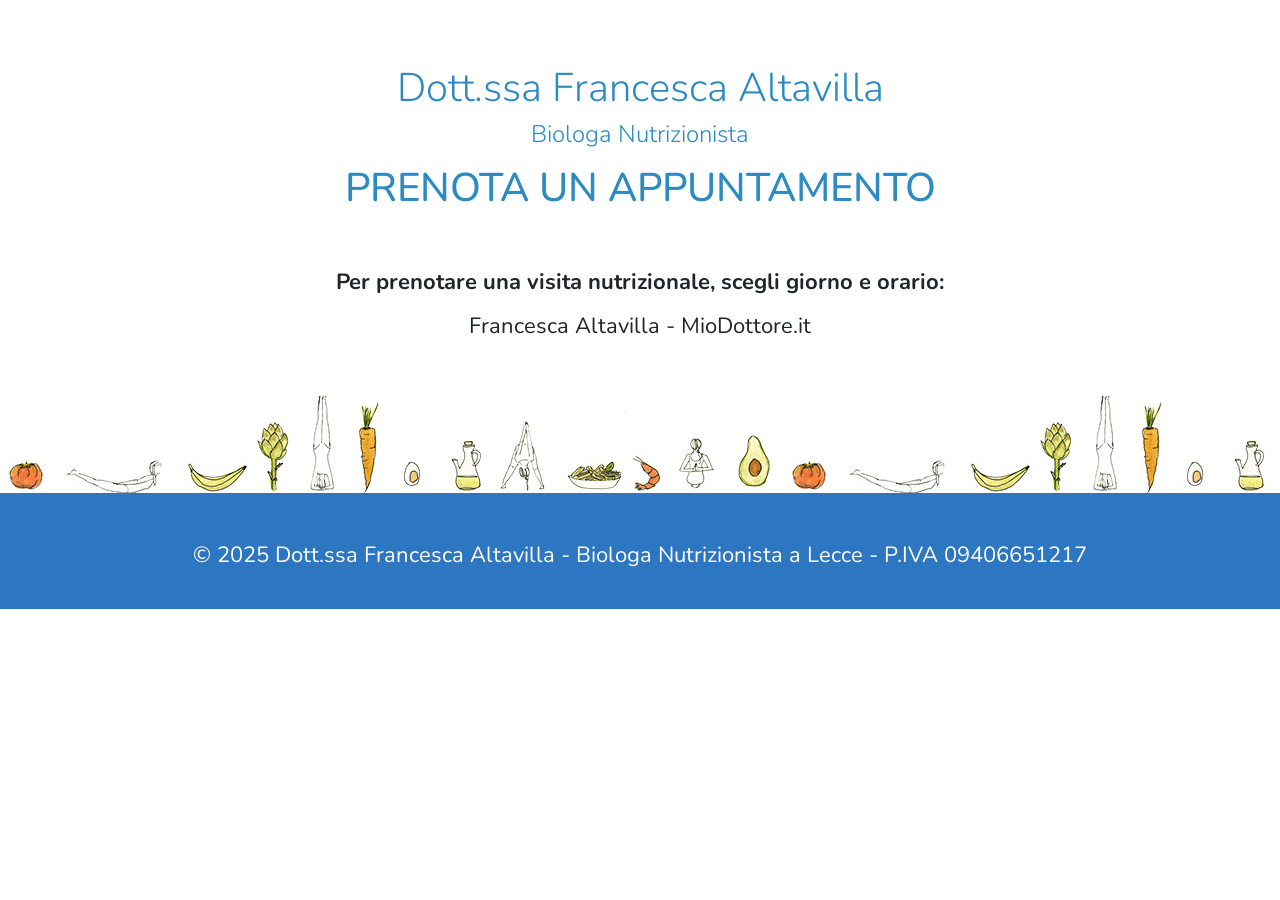
==== prenota.html @ 34f43575 "add pagina prenota" ====
<!DOCTYPE html>
<html lang="it">
<head>
    <!-- Google Tag Manager -->
    <script>(function(w,d,s,l,i){w[l]=w[l]||[];w[l].push({'gtm.start':
    new Date().getTime(),event:'gtm.js'});var f=d.getElementsByTagName(s)[0],
    j=d.createElement(s),dl=l!='dataLayer'?'&l='+l:'';j.async=true;j.src=
    'https://www.googletagmanager.com/gtm.js?id='+i+dl;f.parentNode.insertBefore(j,f);
    })(window,document,'script','dataLayer','GTM-TH2BDK49');</script>
    <!-- End Google Tag Manager -->
    <meta charset="UTF-8">
    <meta name="viewport" content="width=device-width, initial-scale=1.0">
    <title>Prenota una visita con Francesca Altavilla - Biologa Nutrizionista a Lecce</title>
    <meta name="description" content="Prenota una visita con Francesca Altavilla, Biologa Nutrizionista a Lecce. Percorsi nutrizionali personalizzati per donne, sportivi, vegetariani e vegani. Analisi della composizione corporea (BIA).">
    <meta name="keywords" content="prenotazione, visita, biologa nutrizionista, lecce, dieta, alimentazione, nutrizione, biologa, francesca altavilla, bia, impedenziometria">
    <link href="https://cdn.jsdelivr.net/npm/bootstrap@5.3.0/dist/css/bootstrap.min.css" rel="stylesheet">
    <link rel="stylesheet" href="css/style.css">
</head>
<body>
    <!-- Google Tag Manager (noscript) -->
    <noscript><iframe src="https://www.googletagmanager.com/ns.html?id=GTM-TH2BDK49" height="0" width="0" style="display:none;visibility:hidden"></iframe></noscript>
    <!-- End Google Tag Manager (noscript) -->
    <div class="pt-5 pb-2 pb-md-5">
        <div class="container">
            <div class="row align-items-center">
                <div class="col-12 text-center header-left">
                    <h2 class="display-6 mt-3">Dott.ssa Francesca Altavilla</h2>
                    <p class="lead">Biologa Nutrizionista</p>
                    <h1>PRENOTA UN APPUNTAMENTO</h1>
                </div>
            </div>
        </div>
    </div>

    <main>
        <div class="container">
            <div class="row mb-5">
                <div class="col-xs-12 text-center">
                    <p style="font-weight: 700">Per prenotare una visita nutrizionale, scegli giorno e orario:</p>
                    <a id="zl-url" class="zl-url" href="https://www.miodottore.it/francesca-altavilla/nutrizionista/lecce" rel="nofollow" data-zlw-doctor="francesca-altavilla" data-zlw-type="big_with_calendar" data-zlw-opinion="false" data-zlw-hide-branding="true" data-zlw-saas-only="true" data-zlw-a11y-title="Widget di prenotazione visite mediche">Francesca Altavilla - MioDottore.it</a><script>!function($_x,_s,id){var js,fjs=$_x.getElementsByTagName(_s)[0];if(!$_x.getElementById(id)){js = $_x.createElement(_s);js.id = id;js.src = "//platform.docplanner.com/js/widget.js";fjs.parentNode.insertBefore(js,fjs);}}(document,"script","zl-widget-s");</script>
                </div>
            </div>
        </div>
        <div class="container-fluid g-0">
            <div class="footdecor"></div>
        </div>
    </main>

    <footer class="text-center pt-5 pb-4 bg-footer text-white">
        <div class="container">
            <p>&copy; 2025 Dott.ssa Francesca Altavilla - Biologa Nutrizionista a Lecce - P.IVA 09406651217</p>
        </div>
    </footer>

    <script src="https://cdn.jsdelivr.net/npm/bootstrap@5.3.0/dist/js/bootstrap.bundle.min.js"></script>
</body>
</html>
---- css/style.css ----
@import url('https://fonts.googleapis.com/css2?family=Nunito:wght@400;700&display=swap');

body {
    font-family: 'Nunito', sans-serif;
    font-size: 22px;
    line-height: 28px;
    background-color: #fff;
}

a {
	color: rgb(33, 37, 41);
	text-decoration: none;
}

a:hover, a:focus {
	color: rgb(33, 37, 41);
	text-decoration: underline;
}

.text-right {
    text-align: right;
}

h1, h2, h3, h4, h5, h6 {
    color: #2b8bc2 !important;
}

.lead {
    font-size: 1.5rem;
}

.bg-light {
    background-color: #f5f7fa!important;
}

.imghead {
    max-width: 80%;
    border-radius: 10%;
}

.card {
    border: 1px solid #eee;
    border-radius: 15px;
    box-shadow: 0 4px 12px rgba(107, 210, 164, 0.3);
    transition: transform .2s, box-shadow .2s;
}

.card:hover {
    transform: translateY(-5px);
    box-shadow: 0 8px 20px rgba(107, 210, 164, 0.15);
}

.cardbia {
    padding: 40px 40px 24px 40px;
}

header {
    /*background: #64b3f4;*/
    /*background: -webkit-linear-gradient(to right, #c2e59c, #64b3f4);
    background: linear-gradient(to right, #c2e59c, #64b3f4);*/
    color: #333;
    border-bottom: 5px solid #6bd2a4;
}

/*
header h2 {
    color: #333 !important;
}
*/

.header-left {
    color: #2b8bc2 !important;
}

.presentation {
    padding: 2rem;
    text-align: center;
}

.presentation h1 {
    font-size: 10vw;
}

.presentation p {
    font-size: 1.5rem;
}

.card-title {
    font-weight: 700;
}

/*
.bg-box2 {
    background-color: #e8f7ff;
    padding: 40px;
}
*/

.bg-box1 {
    background-color: #eafff2;

}

.bg-footer {
    background-color: rgb(45, 119, 194);
}

.bottomline {
    border-bottom: 5px solid #6bd2a4;
}

#gallery img {
    box-shadow: 0 0 1rem rgba(0,0,0,.1);
}

.imgpercorso {
    width: 200px;
}

#visita-nutrizionale h3 {
    text-align: center;
}

.divzucca {
    text-align: center;
}

.zucca {
    width: 50%;
    max-width: 300px;
    margin-bottom: 50px;
}

.contatti {
    margin-bottom: 50px;
    text-align: center;
}

.iconcontainer {
    margin-right: 10px;
    display: inline-block;
}

.footdecor {
    height: 80px;
    background: url("../img/striscia.jpg") repeat-x;
    background-size: auto 80px;
}

.accordion-button {
    background-color: var(--bs-accordion-active-bg);
}

@media (min-width: 768px) {
    .presentation {
        text-align: right;
    }

    .presentation h1 {
        font-size: 2.5rem;
    }

    #visita-nutrizionale h3 {
        text-align: left;
    }

    .footdecor {
        height: 105px;
        background-size: auto auto;
    }
}

@media (min-width: 992px) {
    .presentation h1 {
        font-size: 3.5rem;
    }

    .padfooter {
        padding: 0 40px;
    }

    .divzucca {
        text-align: right;
    }

    .zucca {
        width: 100%;
    }

    .contatti {
        text-align: left;
    }
}
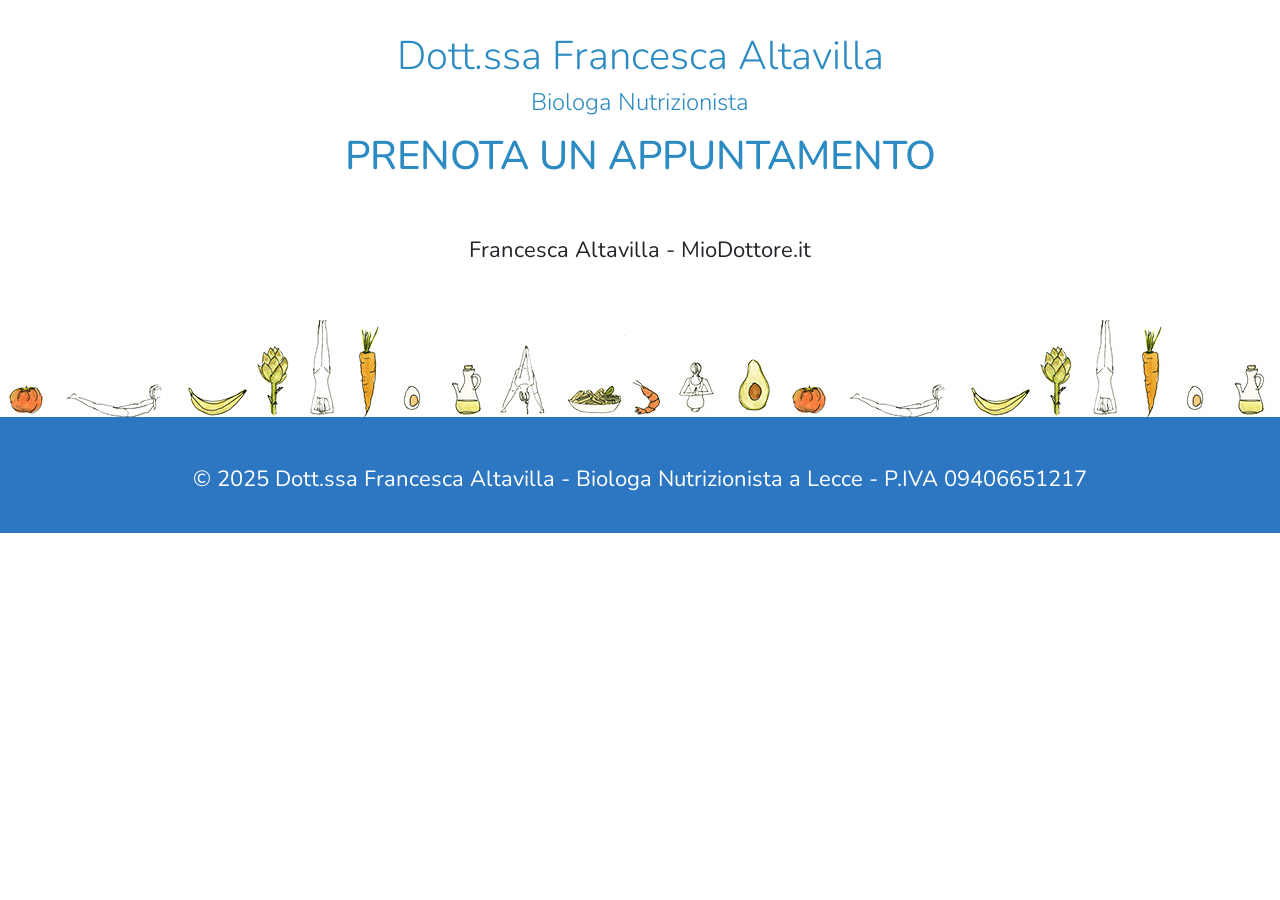
==== commit e55e3cd7: "eliminazione testo pagina prenota" ====
--- a/prenota.html
+++ b/prenota.html
@@ -20,7 +20,7 @@
     <!-- Google Tag Manager (noscript) -->
     <noscript><iframe src="https://www.googletagmanager.com/ns.html?id=GTM-TH2BDK49" height="0" width="0" style="display:none;visibility:hidden"></iframe></noscript>
     <!-- End Google Tag Manager (noscript) -->
-    <div class="pt-5 pb-2 pb-md-5">
+    <div class="pt-3 pb-2 pb-md-5">
         <div class="container">
             <div class="row align-items-center">
                 <div class="col-12 text-center header-left">
@@ -36,7 +36,6 @@
         <div class="container">
             <div class="row mb-5">
                 <div class="col-xs-12 text-center">
-                    <p style="font-weight: 700">Per prenotare una visita nutrizionale, scegli giorno e orario:</p>
                     <a id="zl-url" class="zl-url" href="https://www.miodottore.it/francesca-altavilla/nutrizionista/lecce" rel="nofollow" data-zlw-doctor="francesca-altavilla" data-zlw-type="big_with_calendar" data-zlw-opinion="false" data-zlw-hide-branding="true" data-zlw-saas-only="true" data-zlw-a11y-title="Widget di prenotazione visite mediche">Francesca Altavilla - MioDottore.it</a><script>!function($_x,_s,id){var js,fjs=$_x.getElementsByTagName(_s)[0];if(!$_x.getElementById(id)){js = $_x.createElement(_s);js.id = id;js.src = "//platform.docplanner.com/js/widget.js";fjs.parentNode.insertBefore(js,fjs);}}(document,"script","zl-widget-s");</script>
                 </div>
             </div>
